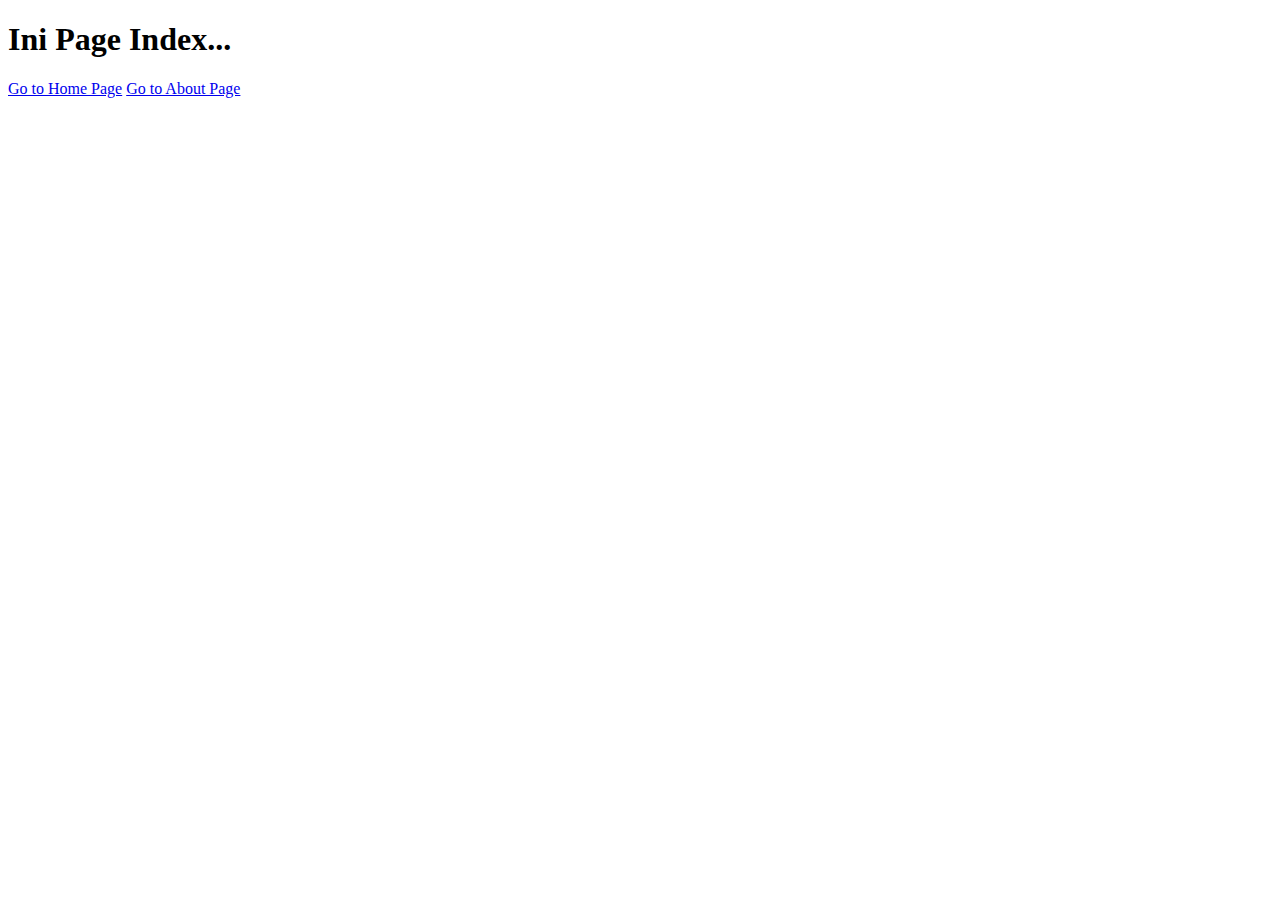
==== index.html @ 63027499 "initial commit" ====
<!DOCTYPE html>
<html lang="en">
<head>
	<meta charset="UTF-8">
	<meta name="viewport" content="width=device-width, initial-scale=1.0">
	<title>Index Page - HandsOn Day 14</title>
	<link rel="stylesheet" href="../handson/css/index.css">
</head>
<body>
	<h1>Ini Page Index...</h1>
	<a href="../handson/html/home.html" class="btn">Go to Home Page</a>
	<a href="../handson/html/about.html" class="btn">Go to About Page</a>
</body>
</html>
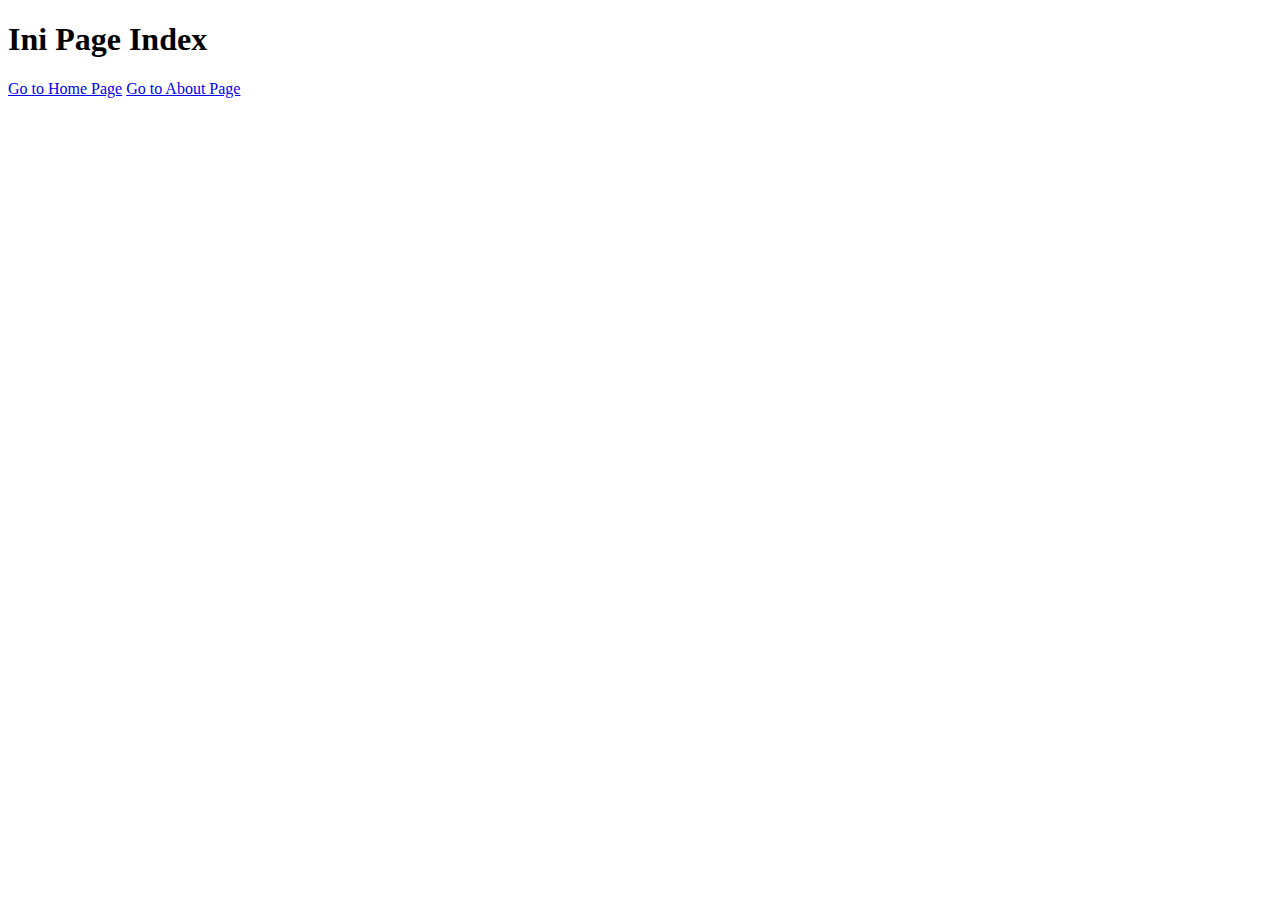
==== commit 34ee6528: "edit h1" ====
--- a/index.html
+++ b/index.html
@@ -1,14 +1,14 @@
 <!DOCTYPE html>
 <html lang="en">
-<head>
-	<meta charset="UTF-8">
-	<meta name="viewport" content="width=device-width, initial-scale=1.0">
-	<title>Index Page - HandsOn Day 14</title>
-	<link rel="stylesheet" href="../handson/css/index.css">
-</head>
-<body>
-	<h1>Ini Page Index...</h1>
-	<a href="../handson/html/home.html" class="btn">Go to Home Page</a>
-	<a href="../handson/html/about.html" class="btn">Go to About Page</a>
-</body>
-</html>+	<head>
+		<meta charset="UTF-8" />
+		<meta name="viewport" content="width=device-width, initial-scale=1.0" />
+		<title>Index Page - HandsOn Day 14</title>
+		<link rel="stylesheet" href="../handson/css/index.css" />
+	</head>
+	<body>
+		<h1>Ini Page Index</h1>
+		<a href="../handson/html/home.html" class="btn">Go to Home Page</a>
+		<a href="../handson/html/about.html" class="btn">Go to About Page</a>
+	</body>
+</html>
